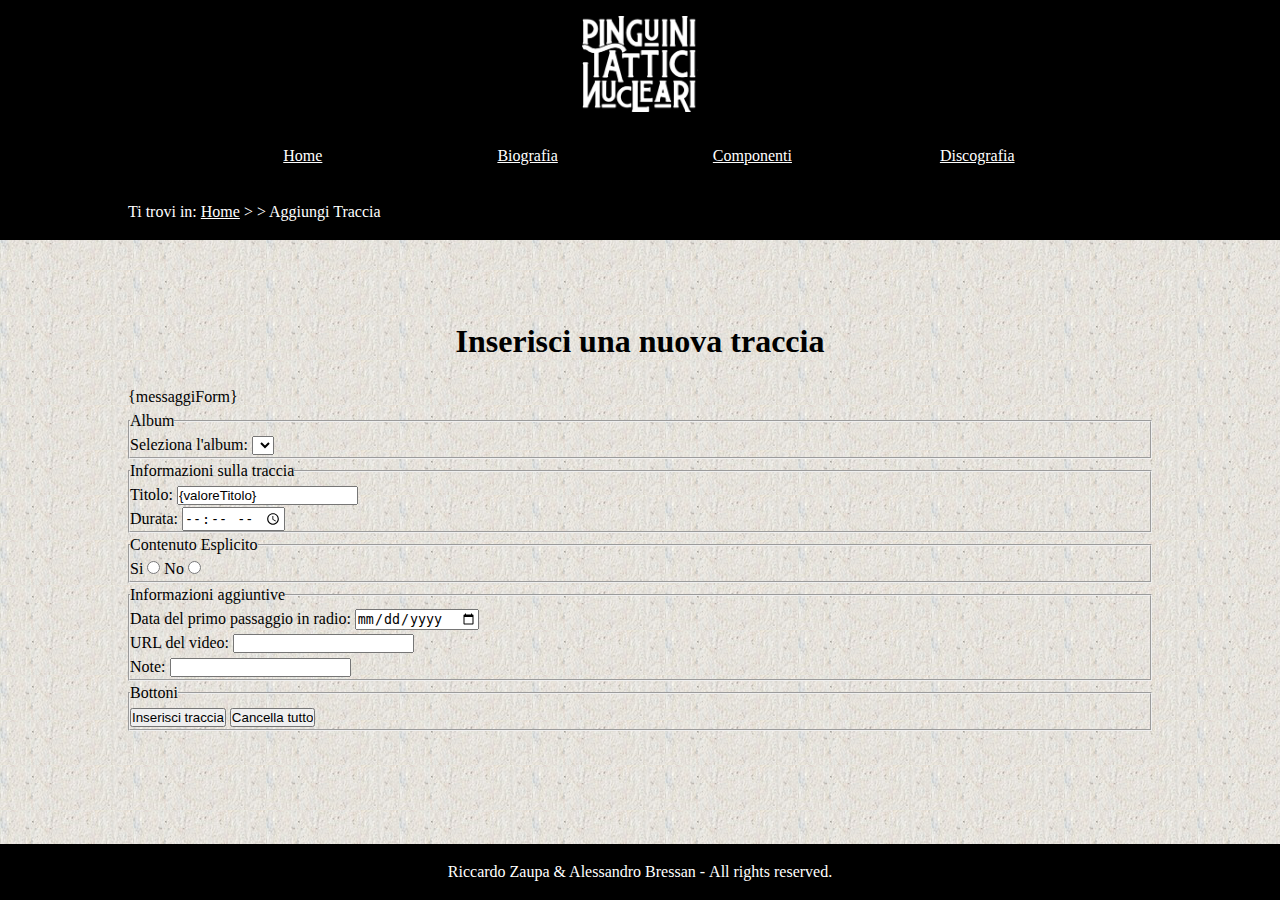
==== aggiungiTraccia.html @ 50ca1fcd "Piccole modifiche php e rinaminato i template" ====
<!DOCTYPE html>
<html lang="it" xmlns="http://www.w3.org/1999/html">

<head>
    <meta charset="UTF-8">
    <title>Aggiungi Traccia - Pinguini Tattici Nucleari</title>
    <meta name="keywords" content="pinguini tattici nucleari, album, nuova traccia">
    <meta name="description" content="Questa pagina è dedicata all'aggiunta di una nuova traccia ad un album.">
    <meta name="author" content="Riccardo Zaupa, Alessandro Bressan">
    <link rel="stylesheet" type="text/css" href="style.css" media="handheld, screen">
    <link rel="stylesheet" type="text/css" href="mini.css" media="handheld, screen and (max-width:600px),
            only screen and (max-device-width:600px)">
    <link rel="stylesheet" type="text/css" href="print.css" media="print">
    <link rel="shortcut icon" type="image/png" href="images/icon-penguin.png">
</head>

<body>
    <header id="header">
        <nav aria-label="Aiuti alla navigazione">
            <a class="navigationHelp" href="#content">Vai al contenuto</a>
        </nav>
        <h1>Pinguini Tattici Nucleari</h1>
    </header>
    <nav id="menu" aria-label="site menu">
        <a class="navigationHelp" href="#content">Salta il menù di navigazione</a>
        <ul>
            <li><a href="index.html"><span lang="en">Home</span></a></li>
            <li><a href="biografia.html">Biografia</a></li>
            <li><a href="componenti.html">Componenti</a></li>
            <li><a href="discografia.php">Discografia</a></li>
        </ul>
    </nav>
    <nav id="breadcrumb" aria-label="Percorso">
        <p>Ti trovi in: <a href="index.html"><span lang="en">Home</span></a> &gt; &gt; Aggiungi Traccia</p>
    </nav>

    <main id="content">
        <section id="sectionAggiungiBrano">
            <h2>Inserisci una nuova traccia</h2>
            <form method="post" action="aggiungiTraccia.php">
                {messaggiForm}
                <fieldset>
                    <legend>Album</legend>
                    <label for="album">Seleziona l'album: </label>
                    <select id="album" name="album" required="required">
                        {listaAlbum}
                    </select>
                </fieldset>
                <fieldset>
                    <legend>Informazioni sulla traccia</legend>
                    <label for="titolo">Titolo: </label>
                    <input type="text" name="titolo" id="titolo" value="{valoreTitolo}" /><br />
                    <label for="durata">Durata: </label>
                    <input type="time" name="durata" id="durata" min="00:01" max="10:00" value="{valoreDurata}"
                        required="required" />
                </fieldset>
                <fieldset>
                    <legend>Contenuto Esplicito</legend>
                    <label for="rYes">Si</label>
                    <input type="radio" name="esplicito" id="rYes" value="Yes" {checkedYes} />
                    <label for="rNo">No</label>
                    <input type="radio" name="esplicito" id="rNo" value="No" {checkedNo} />
                </fieldset>
                <fieldset>
                    <legend>Informazioni aggiuntive</legend>
                    <label for="dataRadio">Data del primo passaggio in radio: </label>
                    <input type="date" name="dataRadio" id="dataRadio" value="{valoreData}" /><br />
                    <label for="urlVideo">URL del video: </label>
                    <input type="text" name="urlVideo" id="urlVideo" /><br />
                    <label for="note">Note: </label>
                    <input type="text" name="note" id="note" />
                </fieldset>
                <fieldset>
                    <legend>Bottoni</legend>
                    <input type="submit" id="submit" name="submit" value="Inserisci traccia" />
                    <input type="reset" id="reset" value="Cancella tutto" />
                </fieldset>
            </form>
        </section>
    </main>
    <footer>
        <p>Riccardo Zaupa &amp; Alessandro Bressan - <span lang="en">All rights reserved.</span></p>
    </footer>

</body>

</html>
---- style.css ----
/******
COMUNE
*******/

.navigationHelp {
    position: absolute;
    text-indent: -999em;
}


* {
    margin: 0;
    padding: 0;
}

:root {
    --headerBgColor: rgb(0, 0, 0);
    --headerTxtColor: rgb(255, 255, 255);

    --bgColor: rgb(255, 255, 255);
    --txtColor: rgb(0, 0, 0);

    --footerBgColor: rgb(0, 0, 0);
    --footerTxtColor: rgb(255, 255, 255);

    --visitedLinkColor: rgb(230, 12, 83);
    --linkColor: rgb(255, 255, 255);
    --headTable: rgb(230, 12, 83);
    --flagColor: rgb(218, 103, 66);

    --font-body-family: "Roboto Condensed", san-serif;
}

html {
    font-size: 100%;
    font-family: var(--font-body-family);
    line-height: 1.5em;
    margin: auto;
    background-image: url("images/bg.png");
}

body {
    display: flex;
    flex-direction: column;
    min-height: 100vh;
}

header {
    background-color: var(--headerBgColor);
    color: var(--headerTxtColor);
    text-align: center;
    padding: 1em;
}

header h1 {
    text-indent: -999em;
    background-image: url("images/logo.png");
    background-size: contain;
    background-repeat: no-repeat;
    background-position: center;
    font-size: 4em;
    line-height: 1.5;
}

main h2 {
    text-align: center;
    margin: 1em;
    font-size: 2em;
}

nav {
    background-color: var(--headerBgColor);
    color: var(--headerTxtColor);
}

nav a:visited {
    color: var(--visitedLinkColor);
}

nav a:link {
    color: var(--linkColor);
}

/* ELIMINABILE? REGOLE GIà DESCRITTE NEI NAV PRECEDENTI! */
#content > p{
    text-indent: -999em;
    position: absolute;
}

#menu a:link {
    color: var(--linkColor);
}

#menu a:visited {
    color: var(--visitedLinkColor);
}

#menu {
    text-align: center;
}

#menu ul {
    margin: auto;
    max-width: 1024px;
    padding: 1em;
    list-style-type: none;
}

#menu ul li {
    display: inline-block;
    width: 20%;
    margin: 0 0.5em;
}

#breadcrumb {
    padding: 1em;
}

#breadcrumb p {
    max-width: 1024px;
    margin: auto;
}

main {
    /*background-color: var(--bgColor); bre non voleva questa riga*/
    color: var(--txtColor);
    margin: auto;
    width: 80%;
}

main.colonne {
    /*width: 90% */
    column-width: 29em;
    column-count: 3;
    /* prima di bre 
    column-count: 3;
    width: 90%
    */
}

main.colonne time span {
    font-weight: bold;
}


.soldout {
    background-image: url("images/soldout.png");
    background-size: contain;
    background-repeat: no-repeat;
    background-position: center;
}

#imgIndex {
    width: 80%;
}

footer {
    background-color: var(--footerBgColor);
    color: var(--footerTxtColor);
    padding: 1.0em;
    text-align: center;
    margin-top: auto;
}

/******
DISCOGRAFIA
*******/

.albums-list {
    list-style: none;
    /*toglie  i segni di elenco*/
    display: flex;
    /*gli elementi della lista diventano flessibil*/
    justify-content: center;
    /* centra gli elementi della lista*/
    padding: 0;
    flex-wrap: wrap;
}


.album {
    height: 15em;
    width: 15em;
    margin: 5em;
    transform: scale(1.0);
    transition: .1s;
    
    background-size: cover;
    /* ridimensiona l'immagine in modo da non distorcerla*/
}

.album:hover {
    transform: scale(1.1);
    transition: .3s;
}

.album a {
    display: flex;
    /*per manipolare il link all'interno dell'elemento*/
    width: 100%;
    height: 100%;
    opacity: 0;
    /*nascondere il link*/
}

#fakenews {
    background-image: url('images/fakenews.jpg');
}

#ahia {
    background-image: url('images/ahia.jpg');
}

#ringostarr {
    background-image: url('images/fuorihyperingo.jpg');
}

#gioventubruciata {
    background-image: url('images/gioventubrucata.jpg');
}

#fuoridallhype {
    background-image: url('images/fuorihype.jpg');
}

#calcio {
    background-image: url('images/calcio.jpg');
}

/******
HOME_TABELLA
*******/

main table {
    margin: auto;
    width: 95%;
    border-collapse: collapse;
    /* le due righe sotto non c'erano prima di bre*/
    padding-top: 0.3em;
    padding-bottom: 0.3em;
}

th,
td {
    padding: 0.5em;
}

th {
    font-weight: normal;
}

td {
    font-weight: normal;
}

th time {
    font-weight: bold;
}

thead {
    background-color: var(--flagColor);
    color: var(--headerTxtColor);
}

.colonne table {
    font-size: 90%;
    margin: auto;
}



main.colonne th,
main.colonne td {
    display: inline;
    width: 30%;
    text-transform: uppercase;
}



td[data-title="Citta"] {
    color: var(--flagColor);
    font-weight: bold;
}




/******
HOME_LISTA
*******/

.colonne dl {
    font-size: 90%;
    margin: auto;
}



main.colonne div dt,
main.colonne div dd {
    /*la prof ha le righe*/
    display: inline;
    text-transform: uppercase;
}



dd[data-title="Citta"] {
    /*la prof ha le righe*/
    color: var(--flagColor);
    font-weight: bold;
}


main dl div {
    padding-top: 0.3em;
    padding-bottom: 0.3em;
}


/***************
* COMPONENTI *
*****************/
#componenti {
    margin: auto;
    width: 95%;
    max-width: 1024px;
    padding-top: 1em;
    padding-bottom: 2em;
}

#componenti>dt {
    background-color: var(--headTable);
    color: var(--txtColor);
    border: 1px solid black;
    padding: 0.5em;
    font-size: 1.2em;
    /*prima di bre era 1.1em*/
    font-weight: bold;
    /* prima di bre non c'era*/
}

#componenti>dd {
    background-color: var(--bgColor);
    border: 1px solid black;
    border-top: none;
    padding: 0.5em;
    margin-bottom: 1em;
}

#componenti>dd img {
    width: 15%;
    float: left;
    margin-right: 1em;
}

.componente dt {
    float: left;
    font-weight: bold;
}
---- mini.css ----
header h1 {
    font-size: 2em;
    line-height: 1em;
}

#menu ul {
    width: 95%;
}

#menu ul li {
    display: block;
    margin: auto;
    width: 100%;
    font-size: 1.6em;
    padding-top: 0.5em;
    padding-bottom: 0.5em;
}

#breadcrumb p {
    font-size: 1.5em;
}

main.colonne {
    column-width: 300px;
}

#imgIndex {
    display: none;
}

#componenti {
    width: 98%;
}

/** 
TABELLA
**/
thead {
    display: none;
}

tr,
th,
td {
    display: block;
}

th {
    background-color: var(--flagColor);
    color: var(--headerTxtColor);
    border-bottom: 1px solid black;
}

th[data-title]::before {
    content: attr(data-title) ":\00A0";
    font-weight: bold;
}

tr {
    border: 1px solid black;
}

.soldout {
    background-image: none;
}
---- print.css ----
* {
    padding: 0;
    margin: 0;
}

html {
    font-size: 12pt;
    font-family: "Time New Roman", serif;
    line-height: 1.5em;
    margin: auto;
}

header {
    text-align: left;
    padding: 1em 0 1em 0;
    margin-top: 0.5em;
    margin-bottom: 0.5em;
}

header h1 {
    content: url("images/logo.png");
    width: 4cm;
    filter: invert(100%);
    margin: auto;
}

#menu {
    display: none;
}

#breadcrumb {
    padding: 0.5em 0 0.5em 0;
    margin-top: 0.5em;
    border-top: 1px solid #DDD;
    border-bottom: 1px solid #DDD;
    font-weight: bold;
}

#imgIndex {
    float: left;
    width: 20%;
}

main dl {
    margin-left: 22%;
}

main.colonne dl {
    margin-left: 22%;
}

main.colonne div dt,
main.colonne div dd {
    display: inline;
}

main.colonne div dt {
    font-weight: bold;
}

main.colone div> :not(:last-child)::after {
    content: " - ";
}

#componenti {
    width: 95%;
    margin: auto;
}

main.colonne div:not(.soldout)::after{
    content:"- Biglietti disponibili";
}

main.colonne div:not(.not_soldout)::after{
    content:"- Biglietti non disponibili";
}

#componenti>dt {}

footer {
    text-align: center;
    font-size: 10pt;
    font-style: italic;
    border-top: 1px solid #DDD;
    padding: 1.3em 0.5em 0.5em;
}
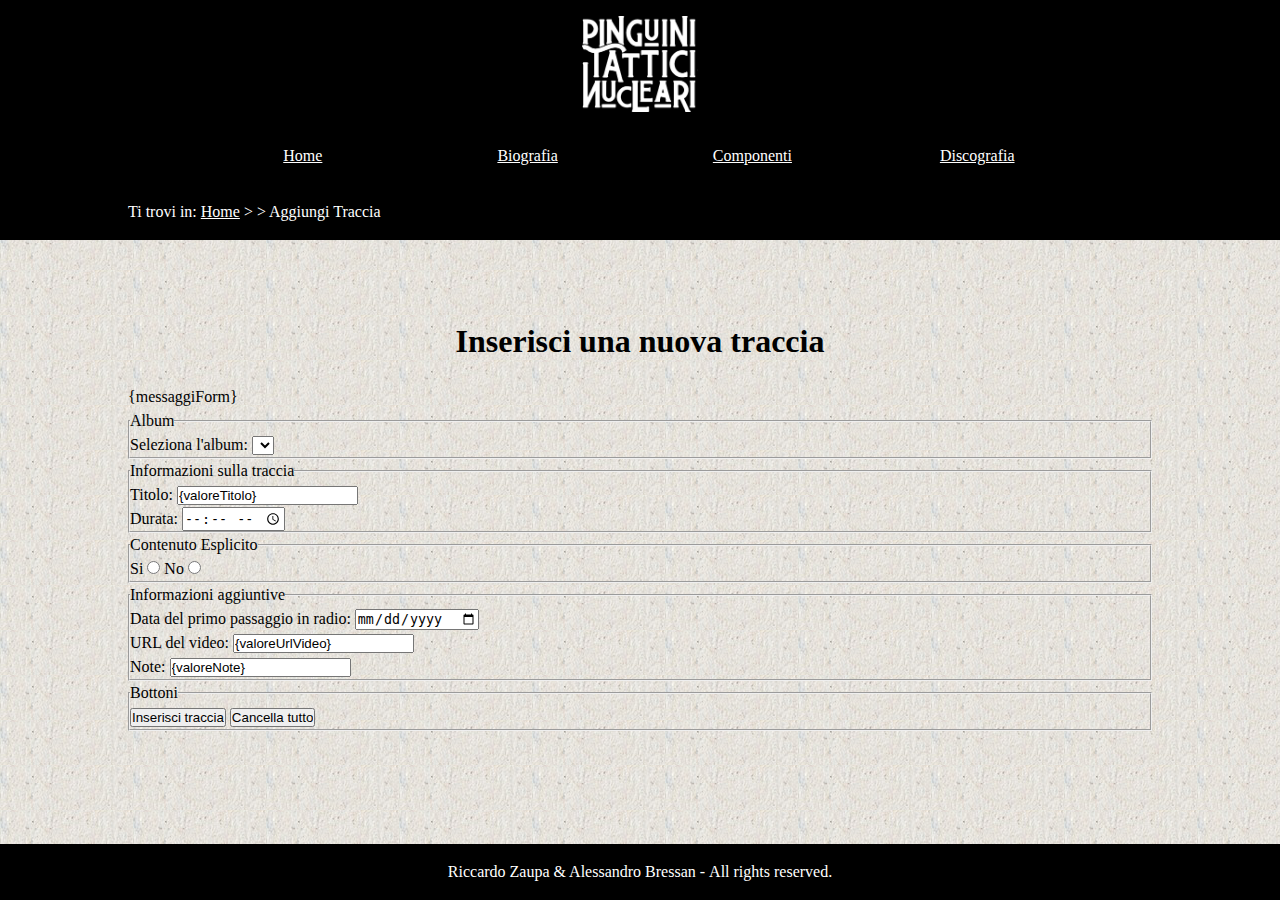
==== commit 4f11db78: "Sistemati alcuni bug di aggiungiTraccia" ====
--- a/aggiungiTraccia.html
+++ b/aggiungiTraccia.html
@@ -66,9 +66,9 @@
                     <label for="dataRadio">Data del primo passaggio in radio: </label>
                     <input type="date" name="dataRadio" id="dataRadio" value="{valoreData}" /><br />
                     <label for="urlVideo">URL del video: </label>
-                    <input type="text" name="urlVideo" id="urlVideo" /><br />
+                    <input type="text" name="urlVideo" id="urlVideo" value="{valoreUrlVideo}" /><br />
                     <label for="note">Note: </label>
-                    <input type="text" name="note" id="note" />
+                    <input type="text" name="note" id="note" value="{valoreNote}"/>
                 </fieldset>
                 <fieldset>
                     <legend>Bottoni</legend>
--- a/style.css
+++ b/style.css
@@ -82,7 +82,7 @@
 }
 
 /* ELIMINABILE? REGOLE GIà DESCRITTE NEI NAV PRECEDENTI! */
-#content > p{
+#content>p {
     text-indent: -999em;
     position: absolute;
 }
@@ -163,10 +163,150 @@
 }
 
 /******
-DISCOGRAFIA
+HOME_TABELLA
 *******/
 
-.albums-list {
+main table {
+    margin: auto;
+    width: 95%;
+    border-collapse: collapse;
+    /* le due righe sotto non c'erano prima di bre*/
+    padding-top: 0.3em;
+    padding-bottom: 0.3em;
+}
+
+th,
+td {
+    padding: 0.5em;
+}
+
+th {
+    font-weight: normal;
+}
+
+td {
+    font-weight: normal;
+}
+
+th time {
+    font-weight: bold;
+}
+
+thead {
+    background-color: var(--flagColor);
+    color: var(--headerTxtColor);
+}
+
+.colonne table {
+    font-size: 90%;
+    margin: auto;
+}
+
+
+
+main.colonne th,
+main.colonne td {
+    display: inline;
+    width: 30%;
+    text-transform: uppercase;
+}
+
+
+
+td[data-title="Citta"] {
+    color: var(--flagColor);
+    font-weight: bold;
+}
+
+
+
+
+/******
+HOME_LISTA
+*******/
+
+.colonne dl {
+    font-size: 90%;
+    margin: auto;
+}
+
+
+
+main.colonne div dt,
+main.colonne div dd {
+    /*la prof ha le righe*/
+    display: inline;
+    text-transform: uppercase;
+}
+
+
+
+dd[data-title="Citta"] {
+    /*la prof ha le righe*/
+    color: var(--flagColor);
+    font-weight: bold;
+}
+
+
+main dl div {
+    padding-top: 0.3em;
+    padding-bottom: 0.3em;
+}
+
+
+/***************
+* COMPONENTI *
+*****************/
+#componenti {
+    margin: auto;
+    width: 95%;
+    max-width: 1024px;
+    padding-top: 1em;
+    padding-bottom: 2em;
+}
+
+#componenti>dt {
+    background-color: var(--headTable);
+    color: var(--txtColor);
+    border: 1px solid black;
+    padding: 0.5em;
+    font-size: 1.2em;
+    /*prima di bre era 1.1em*/
+    font-weight: bold;
+    /* prima di bre non c'era*/
+}
+
+#componenti>dd {
+    background-color: var(--bgColor);
+    border: 1px solid black;
+    border-top: none;
+    padding: 0.5em;
+    margin-bottom: 1em;
+}
+
+#componenti>dd img {
+    width: 15%;
+    float: left;
+    margin-right: 1em;
+}
+
+.componente dt {
+    float: left;
+    font-weight: bold;
+}
+
+
+/***************
+* BIOGRAFIA *
+*****************/
+
+/* da fare
+
+/***************
+* DISCOGRAFIA *
+*****************/
+
+#discografia {
     list-style: none;
     /*toglie  i segni di elenco*/
     display: flex;
@@ -203,7 +343,7 @@
     /*nascondere il link*/
 }
 
-#fakenews {
+#fakeNews {
     background-image: url('images/fakenews.jpg');
 }
 
@@ -211,151 +351,22 @@
     background-image: url('images/ahia.jpg');
 }
 
-#ringostarr {
+#fuoriHypeRingo {
     background-image: url('images/fuorihyperingo.jpg');
 }
 
-#gioventubruciata {
+#fuoriHype {
+    background-image: url('images/fuorihype.jpg');
+}
+
+#gioventuBrucata {
     background-image: url('images/gioventubrucata.jpg');
 }
 
-#fuoridallhype {
-    background-image: url('images/fuorihype.jpg');
-}
-
-#calcio {
+#calcioAldila {
     background-image: url('images/calcio.jpg');
 }
 
-/******
-HOME_TABELLA
-*******/
-
-main table {
-    margin: auto;
-    width: 95%;
-    border-collapse: collapse;
-    /* le due righe sotto non c'erano prima di bre*/
-    padding-top: 0.3em;
-    padding-bottom: 0.3em;
-}
-
-th,
-td {
-    padding: 0.5em;
-}
-
-th {
-    font-weight: normal;
-}
-
-td {
-    font-weight: normal;
-}
-
-th time {
-    font-weight: bold;
-}
-
-thead {
-    background-color: var(--flagColor);
-    color: var(--headerTxtColor);
-}
-
-.colonne table {
-    font-size: 90%;
-    margin: auto;
-}
-
-
-
-main.colonne th,
-main.colonne td {
-    display: inline;
-    width: 30%;
-    text-transform: uppercase;
-}
-
-
-
-td[data-title="Citta"] {
-    color: var(--flagColor);
-    font-weight: bold;
-}
-
-
-
-
-/******
-HOME_LISTA
-*******/
-
-.colonne dl {
-    font-size: 90%;
-    margin: auto;
-}
-
-
-
-main.colonne div dt,
-main.colonne div dd {
-    /*la prof ha le righe*/
-    display: inline;
-    text-transform: uppercase;
-}
-
-
-
-dd[data-title="Citta"] {
-    /*la prof ha le righe*/
-    color: var(--flagColor);
-    font-weight: bold;
-}
-
-
-main dl div {
-    padding-top: 0.3em;
-    padding-bottom: 0.3em;
-}
-
-
-/***************
-* COMPONENTI *
-*****************/
-#componenti {
-    margin: auto;
-    width: 95%;
-    max-width: 1024px;
-    padding-top: 1em;
-    padding-bottom: 2em;
-}
-
-#componenti>dt {
-    background-color: var(--headTable);
-    color: var(--txtColor);
-    border: 1px solid black;
-    padding: 0.5em;
-    font-size: 1.2em;
-    /*prima di bre era 1.1em*/
-    font-weight: bold;
-    /* prima di bre non c'era*/
-}
-
-#componenti>dd {
-    background-color: var(--bgColor);
-    border: 1px solid black;
-    border-top: none;
-    padding: 0.5em;
-    margin-bottom: 1em;
-}
-
-#componenti>dd img {
-    width: 15%;
-    float: left;
-    margin-right: 1em;
-}
-
-.componente dt {
-    float: left;
-    font-weight: bold;
+#reNudo {
+    background-image: url("images/renudo.jpg");
 }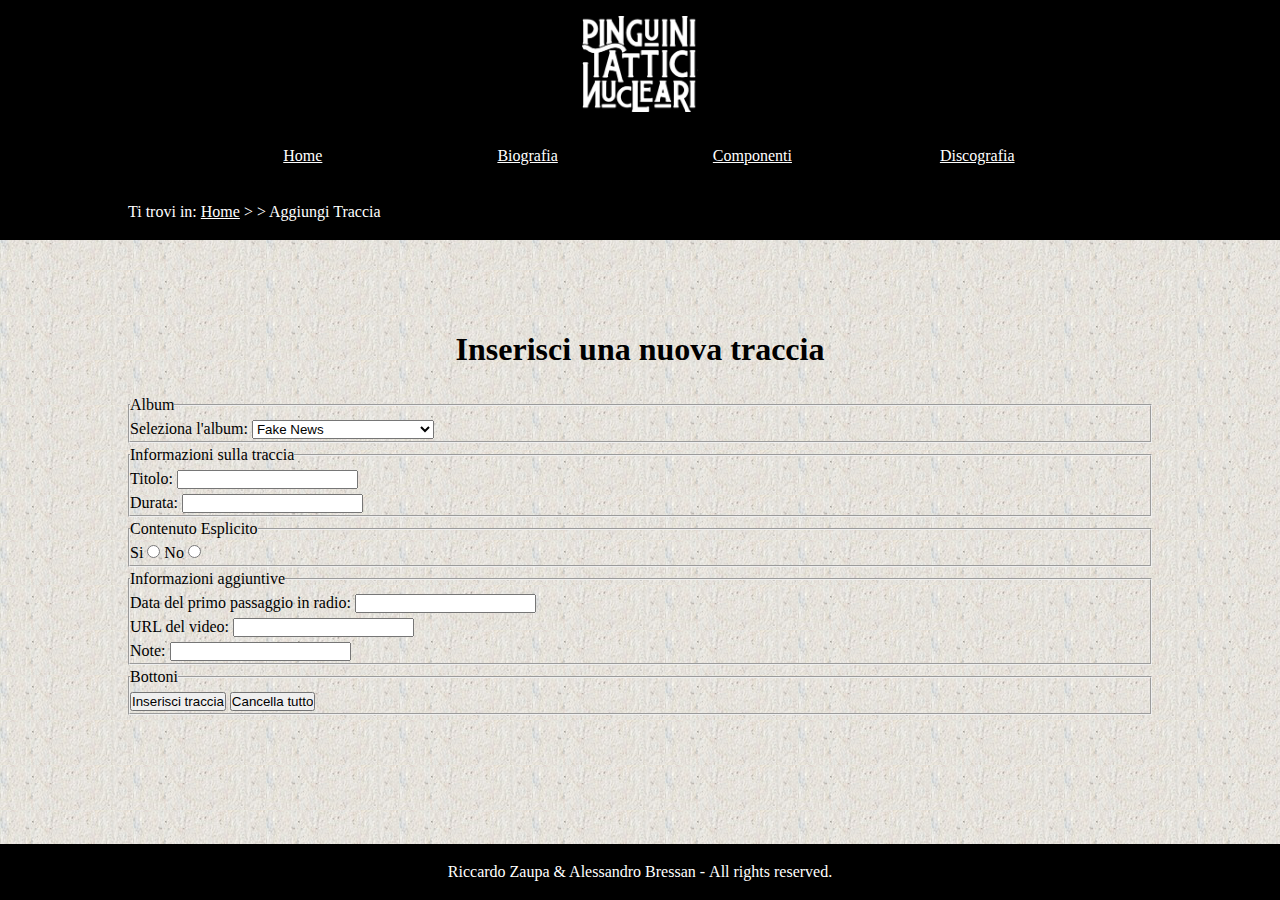
==== commit 4f9ab6f2: "definite per la prima volta funzioni di validazione input del form" ====
--- a/aggiungiTraccia.html
+++ b/aggiungiTraccia.html
@@ -12,6 +12,7 @@
             only screen and (max-device-width:600px)">
     <link rel="stylesheet" type="text/css" href="print.css" media="print">
     <link rel="shortcut icon" type="image/png" href="images/icon-penguin.png">
+    <script src="form.js"></script>
 </head>
 
 <body>
@@ -37,38 +38,42 @@
     <main id="content">
         <section id="sectionAggiungiBrano">
             <h2>Inserisci una nuova traccia</h2>
-            <form method="post" action="aggiungiTraccia.php">
-                {messaggiForm}
+            <form method="post" action="aggiungiTraccia.php" onsubmit="">
                 <fieldset>
                     <legend>Album</legend>
                     <label for="album">Seleziona l'album: </label>
-                    <select id="album" name="album" required="required">
-                        {listaAlbum}
+                    <select id="album" name="album">
+                        <option value="1">Fake News</option>
+                        <option value="2">Ahia!</option>
+                        <option value="3">Fuori dall'Hype Ringo Starr</option>
+                        <option value="4">Fuori dall'Hype</option>
+                        <option value="5">Gioventù brucata</option>
+                        <option value="6">Diamo un calcio all'adilà</option>
+                        <option value="7">Il Re è nudo</option>
                     </select>
                 </fieldset>
                 <fieldset>
                     <legend>Informazioni sulla traccia</legend>
                     <label for="titolo">Titolo: </label>
-                    <input type="text" name="titolo" id="titolo" value="{valoreTitolo}" /><br />
+                    <span><input type="text" name="titolo" id="titolo" value="" /></span><br />
                     <label for="durata">Durata: </label>
-                    <input type="time" name="durata" id="durata" min="00:01" max="10:00" value="{valoreDurata}"
-                        required="required" />
+                    <span><input type="text" name="durata" id="durata" value="" /></span>
                 </fieldset>
                 <fieldset>
                     <legend>Contenuto Esplicito</legend>
                     <label for="rYes">Si</label>
-                    <input type="radio" name="esplicito" id="rYes" value="Yes" {checkedYes} />
+                    <input type="radio" name="esplicito" id="rYes" value="Yes" />
                     <label for="rNo">No</label>
-                    <input type="radio" name="esplicito" id="rNo" value="No" {checkedNo} />
+                    <span><input type="radio" name="esplicito" id="rNo" value="No" /></span>
                 </fieldset>
                 <fieldset>
                     <legend>Informazioni aggiuntive</legend>
                     <label for="dataRadio">Data del primo passaggio in radio: </label>
-                    <input type="date" name="dataRadio" id="dataRadio" value="{valoreData}" /><br />
+                    <span><input type="text" name="dataRadio" id="dataRadio" value="" /></span><br />
                     <label for="urlVideo">URL del video: </label>
-                    <input type="text" name="urlVideo" id="urlVideo" value="{valoreUrlVideo}" /><br />
+                    <span><input type="text" name="urlVideo" id="urlVideo" /></span><br />
                     <label for="note">Note: </label>
-                    <input type="text" name="note" id="note" value="{valoreNote}"/>
+                    <input type="text" name="note" id="note" />
                 </fieldset>
                 <fieldset>
                     <legend>Bottoni</legend>
